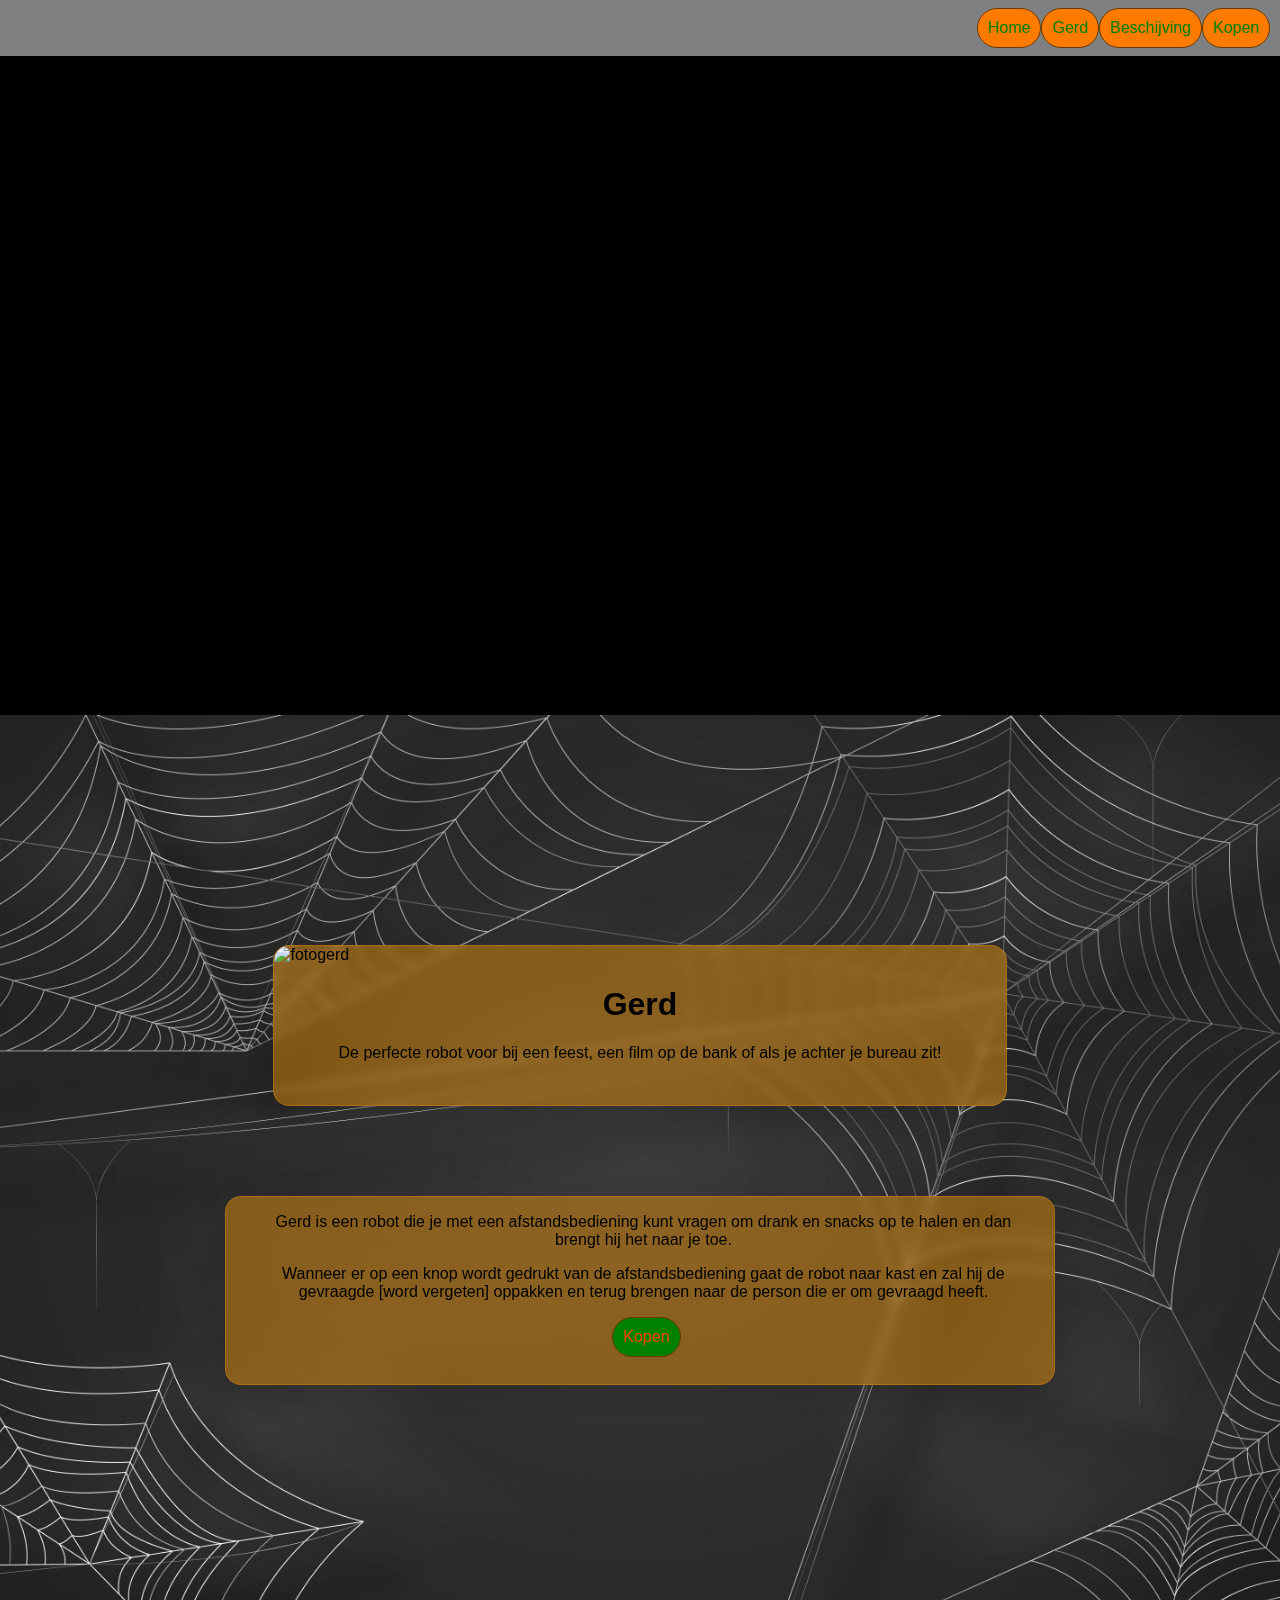
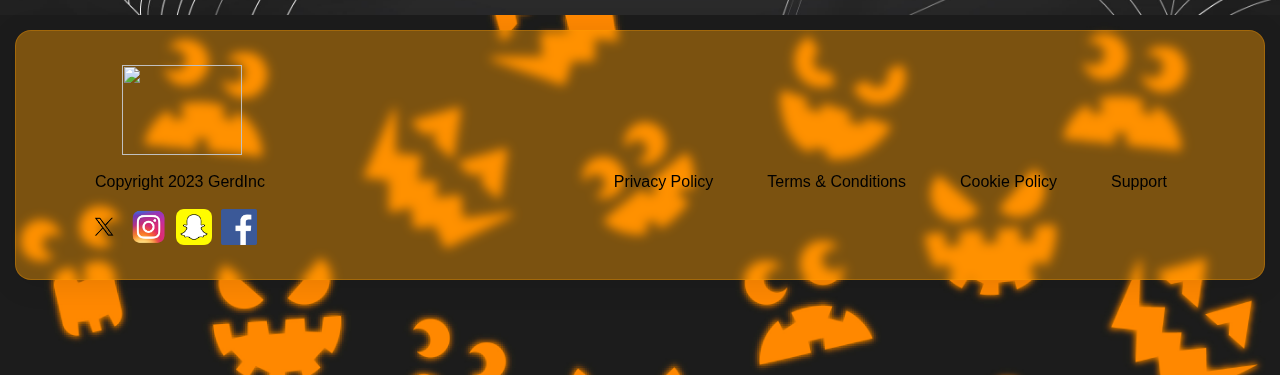
==== index.html @ e0a87e34 "Add files via upload" ====
<!DOCTYPE html>
<html lang="en">

<head>
    <meta charset="UTF-8">
    <meta name="viewport" content="width=device-width, initial-scale=1.0, user-scalable=no">
    <link rel="stylesheet" href="css/style.css">
    <title>Gerd</title>
</head>

<!--Body-->

<body>
    <nav class="navbar" id="home">
        <div class="navlogo">
            <nav><a href=""><img class="logo" src="" alt=""></a></nav>
        </div>

        <div class="topnav">
            <a href="#home">Home</a>
            <a href="#gerd">Gerd</a>
            <a href="#beschijving">Beschijving</a>
            <a href="#kopen">Kopen</a>
        </div>
    </nav>

    <!--Header-->
    <header>
        <iframe width="1250" height="625" src="https://www.youtube.com/embed/datXv7dPGDU?si=nS-da7PhKOoh_v1L" title="YouTube video player" frameborder="0" allow="accelerometer; autoplay; clipboard-write; encrypted-media; gyroscope; picture-in-picture; web-share" allowfullscreen></iframe>
    </header>

    <!--Main-->
    <main>
        <section class="subheading">
            <div class="boxblur">
                <div class="main">
                    <div class="mainimg">
                        <img src="" alt="fotogerd">
                    </div>
                    <div class="maintext">
                        <h1>Gerd</h1>
                    </div>

                    <div class="maintext2">
                        <p>De perfecte robot voor bij een feest, een film op de bank of als je achter je bureau zit!</p>
                    </div>
                </div>
            </div>
        </section>

        <section class="subheading" id="Beschijving">
            <div class="subtextbackground">
                <div class="subtext">
                    <p>Gerd is een robot die je met een afstandsbediening kunt vragen om drank en snacks op te halen en
                        dan brengt hij het naar je toe.</p>
                    <p>Wanneer er op een knop wordt gedrukt van de afstandsbediening gaat de robot naar kast en zal hij de gevraagde [word vergeten] oppakken en terug brengen naar de person die er om gevraagd heeft.</p>

                    <div class="button" id="kopen">
                        <div class="kopen">
                            <a href="/kopen.html">Kopen</a>
                        </div>
                    </div>
                </div>
            </div>

        </section>
    </main>

    <!--Footer-->
    <footer>
        <div class="footerbackground">
            <div class="footerbox">
                <div class="logocontainer">
                    <img class="logobottom" src="./images/" alt="">
                </div>
        
                <div class="copyrightlinks">
                    <div class="copyright">
                        <a href="">Copyright 2023 GerdInc</a>
                    </div>
        
                    <a class="links" href="">Privacy Policy</a>
                    <a class="links" href="">Terms & Conditions</a>
                    <a class="links" href="">Cookie Policy</a>
                    <a class="links" href="/support.html">Support</a>
                </div>
        
                <div class="socialscontainer">
                    <img class="socials" src="./images/X.png" alt="">
                    <img class="socials" src="./images/Instagram_Logo.png" alt="">
                    <img class="socials" src="./images/Snapchat_Logo.png" alt="">
                    <img class="socials" src="./images/Facebook_Logo.png" alt="">
                </div>
            </div>
        </div>
    </footer>

</body>

</html>
---- css/style.css ----
* {
    box-sizing: border-box;
    font-family: Verdana, Geneva, Tahoma, sans-serif;
}

body {
    scroll-behavior: smooth;
    margin: 0px;
    background-size: cover;
}

nav {
    display: flex;
    flex-direction: row;
    justify-content: space-between;
    align-items: center;
    padding: 8px 10px;
    top: 0px;
}

nav a {
    padding: 0px 5px;
    color: black;
}

.navbar {
    background-color: grey;
}

/*Te doen: Logo toevoegen.*/
.navlogo {
    margin: ;
}

.logo {
    width: 50px;
}

a {
    text-decoration: none;
}

.topnav {
    display: flex;
    flex-direction: row;
}

.topnav a {
    text-align: center;
    padding: 10px;
    background-color: rgb(255, 123, 0);
    border-radius: 360px;
    border: 1px solid rgb(104, 59, 0);
    color: green;
}

.topnav a:hover {
    background-size: 100% 100%;
    background-position: 0px 0px;
    background-color: yellow;
    color: black;
}

p {
    display: flex;
}

/*Te doen: Video*/
header {
    background-color: black;
    padding: 15px;
}

h1 {
    text-align: center;
    font-size: 2rem;
}

/* Box blur */
.boxblur {
    background: rgba(255, 157, 0, 0.42);
    border-radius: 16px;
    box-shadow: 0 4px 30px rgba(0, 0, 0, 0.1);
    backdrop-filter: blur(5px);
    -webkit-backdrop-filter: blur(5px);
    border: 1px solid rgba(255, 157, 0, 0.3);
    padding: 0vh 0vh 3vh 0vh;
    margin: 5vh 25vh 5vh 25vh;
    overflow: auto;
}

main {
    display: flex;
    align-items: center;
    justify-content: center;
    background-color: lightgrey;
    flex-direction: column;
    /*Background*/
    width: 100%;
    height: 100vh;
    background-image: url(../images/Grey_Halloween_Cobweb_Background4289601.jpg);
    background-repeat: no-repeat;
    background-position: center;
    background-size: cover;
}

.maintext {
    text-align: center;
}

.maintext2 {
    margin-left: 5vw;
    margin-right: 5vw;
    text-align: center;
}

.kopen {
    display: flex;
    flex-direction: row;
    justify-content: center;
    align-items: center;
}

.kopen a {
    
    color: orangered;
    padding: 10px;
    border-radius: 360px;
    background-color: green;
    border: 1px solid rgb(104, 59, 0);
}

.kopen a:hover {
    background-size: 100% 100%;
    background-position: 0px 0px;
    background-color: orange;
    color: brown;
}

section {
    display: flex;
    justify-content: center;
}

.subheading {
    display: flex;
    justify-content: center;
    align-items: center;
}

.subtext {
    /* From https://css.glass */
    background: rgba(255, 157, 0, 0.42);
    border-radius: 16px;
    box-shadow: 0 4px 30px rgba(0, 0, 0, 0.1);
    backdrop-filter: blur(5px);
    -webkit-backdrop-filter: blur(5px);
    border: 1px solid rgba(255, 157, 0, 0.3);
    padding: 0vh 1vw 3vh 2vw;
    margin: 5vh 25vh 5vh 25vh;
    overflow: auto;
}

.subtext p {
    color: black;
    text-align: center;
    padding-right: 6px;
}

/*Footer*/
.footerbackground {
    background-color: grey;
    width: 100%;
    height: 40vh;
    background-image: url(../images/171462-OWUPOA-915.jpg);
    background-repeat: no-repeat;
    background-size: cover;
    padding: 15px;
}

.footerbox {
    padding: 34px;
    text-align: center;
    color: black;
    font-family: Arial, Helvetica, sans-serif;
    /* Box */
    background: rgba(255, 157, 0, 0.42);
    border-radius: 16px;
    box-shadow: 0 4px 30px rgba(0, 0, 0, 0.1);
    backdrop-filter: blur(5px);
    -webkit-backdrop-filter: blur(5px);
    border: 1px solid rgba(255, 157, 0, 0.3);
    overflow: hidden;
}

.logocontainer {
    display: flex;
    margin-bottom: 2vh;
    margin-left: 8vh;
}

.logobottom {
    height: 90px;
    width: 120px;
}

.copyright {
    margin-right: auto;
}

.copyright a {
    color: black;
}

.socialscontainer {
    display: flex;
    margin-left: 4vh;
    margin-top: 2vh;
}

.socials {
    height: 4vh;
    width: 5vh;
    padding: 0vh 1vh 0vh 0vh;
}

.links {
    color: black;
    text-align: center;
    text-decoration: none;
    margin: 0vh 3vh 0vh 3vh;
}

.copyrightlinks {
    display: flex;
    justify-content: end;
    margin-right: 4vh;
    margin-left: 5vh;
}

/*Support en aankoop form*/
form {
    margin-left: 50vh;
    margin-right: 50vh;
    text-align: start;
}

.sectionsupport {
    justify-content: center;
    background-color: rgb(238, 238, 238);
    padding: 5vh 0vh 10vh 0vh;
}

form label {
    padding-bottom: 1vh;
}

.firstname,
.lastname,
.email,
.city,
.date,
.kies,
.question,
.register,
.addres {
    display: flex;
    flex-direction: column;
    padding: 1vh;
    font-weight: bold;
}

.yesno {
    font-weight: normal;
}

.name,
.citydate {
    display: flex;
}


.checkbox {
    padding: 1vh;
}

/*Textboxes*/
input[type="text"],
select,
input[type="email"],
input[type="date"],
input[type="city"],
input[type="radio"],
input[type="checkbox"] {
    padding: 1vh 10vh 1vh 1vh;
    font-size: 1rem;
}

input[type="questionbox"] {
    padding: 0vh 10vh 15vh 1vh;
    font-size: 1rem;
}

/*Moet ingevuld worden*/
input:invalid {
    display: inline;
}

/*Versturen knop*/
.submit {
    display: flex;
    justify-content: center;
    margin-top: 2vh;
}

button {
    text-align: center;
    display: block;
    font-size: 1.5rem;
    color: white;
    background-size: 100% 100%;
    background-position: 0px 0px, 0px 0px, 0px 0px, 0px 0px, 0px 0px;
    background-image: radial-gradient(49% 81% at 45% 47%, #FFE20345 0%, #073AFF00 100%), radial-gradient(113% 91% at 17% -2%, #0048FFFF 1%, #FF000000 99%), radial-gradient(142% 91% at 83% 7%, #00FFD0FF 1%, #FF000000 99%), radial-gradient(142% 91% at -6% 74%, #2000FFFF 1%, #FF000000 99%), radial-gradient(142% 91% at 111% 84%, #003DFFFF 0%, #8500FFFF 100%);
    padding: 2vh 6vh;
    border: 1px solid black;
    border-radius: 1vh;
}

.sectionaankoop {
    justify-content: center;
    background-color: rgb(238, 238, 238);
    padding: 5vh 0vh 10vh 0vh;
}
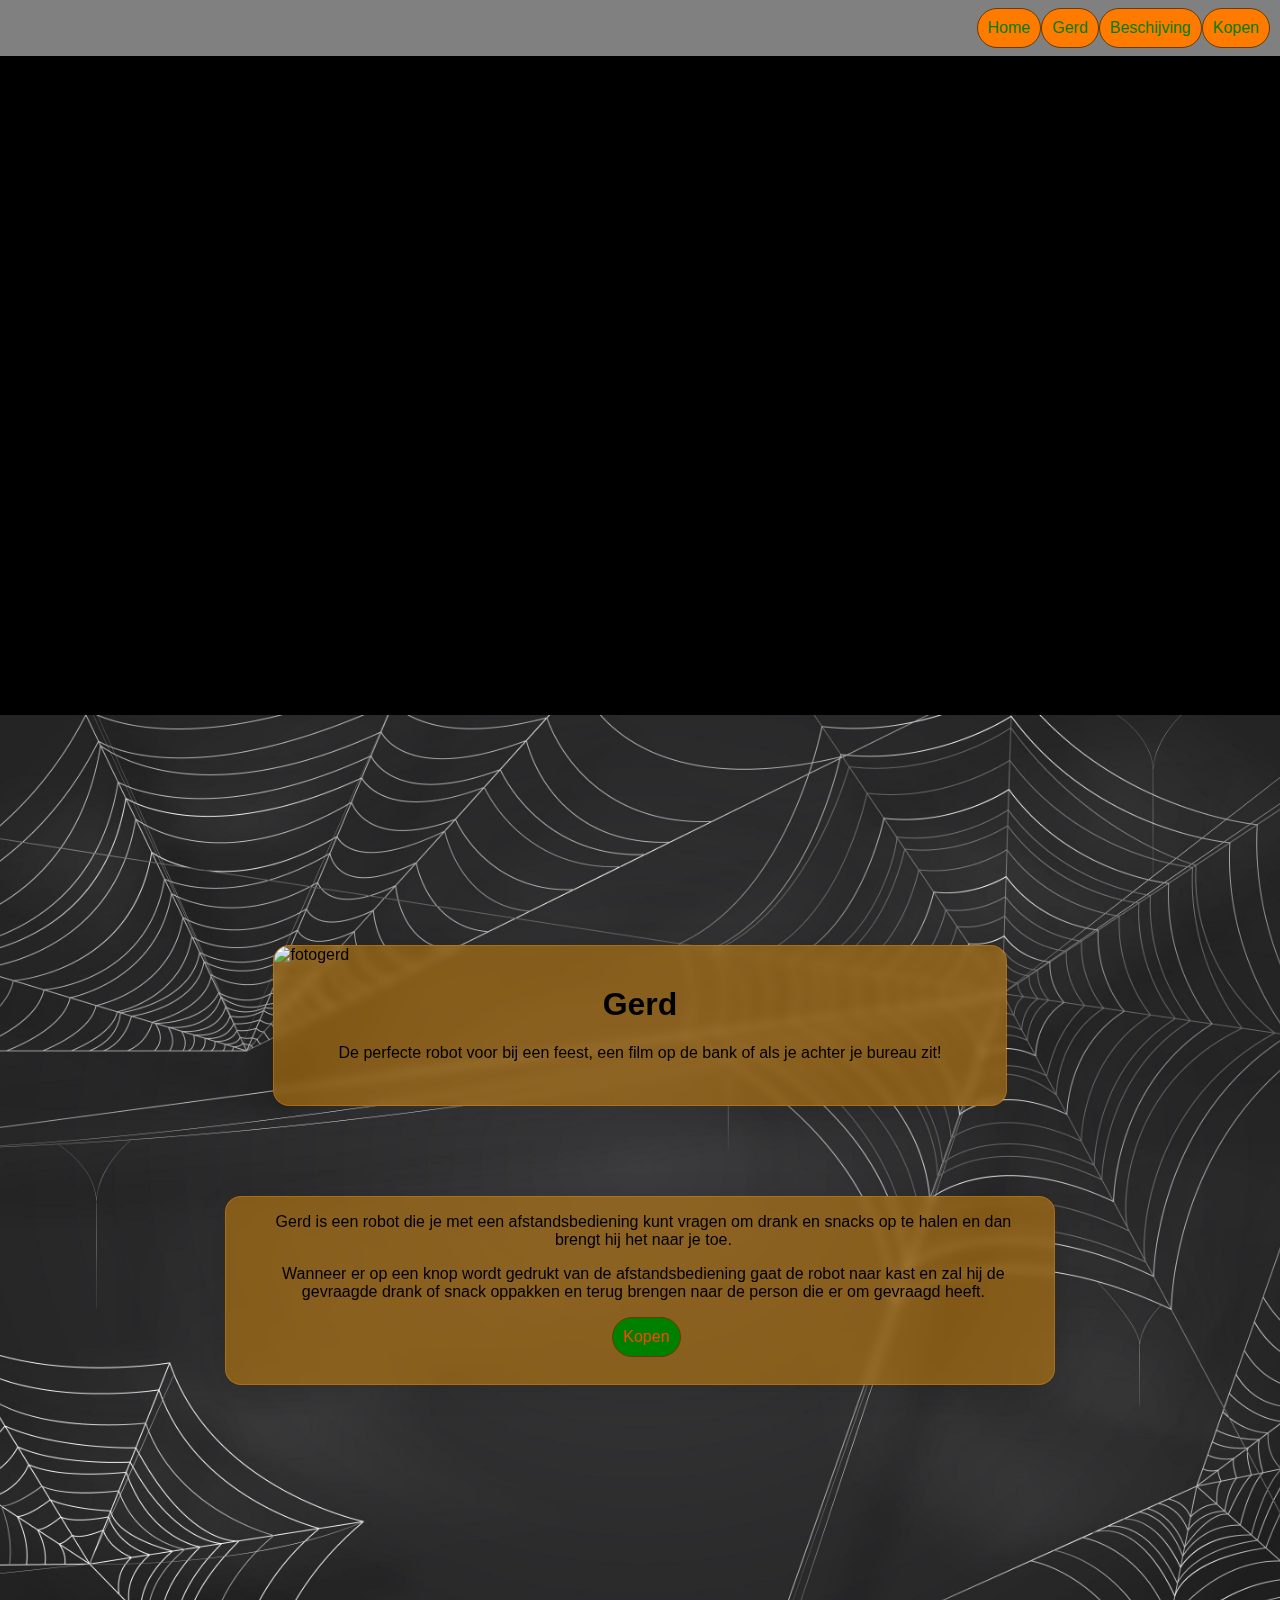
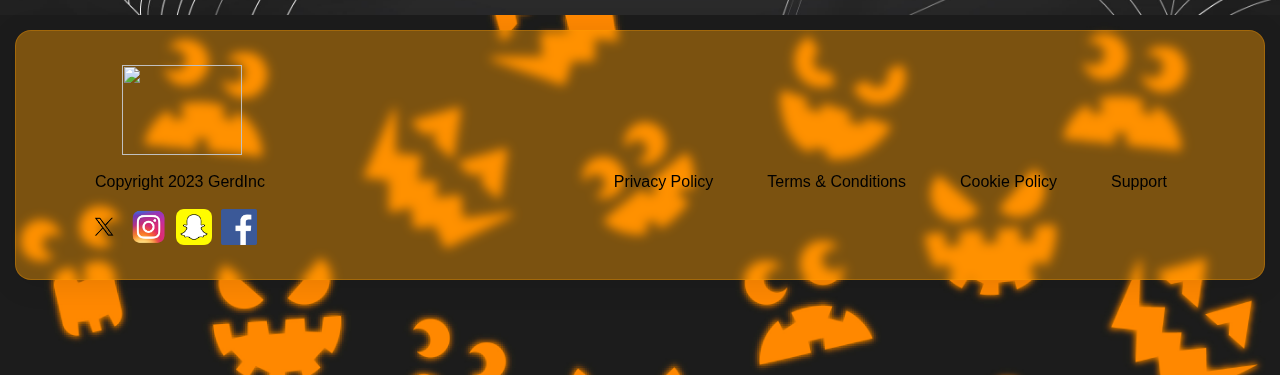
==== commit e67550b0: "Update index.html" ====
--- a/index.html
+++ b/index.html
@@ -13,7 +13,7 @@
 <body>
     <nav class="navbar" id="home">
         <div class="navlogo">
-            <nav><a href=""><img class="logo" src="" alt=""></a></nav>
+            <nav><a href="images/Gerdy-removebg-preview.png"><img class="logo" src="" alt=""></a></nav>
         </div>
 
         <div class="topnav">
@@ -26,7 +26,9 @@
 
     <!--Header-->
     <header>
-        <iframe width="1250" height="625" src="https://www.youtube.com/embed/datXv7dPGDU?si=nS-da7PhKOoh_v1L" title="YouTube video player" frameborder="0" allow="accelerometer; autoplay; clipboard-write; encrypted-media; gyroscope; picture-in-picture; web-share" allowfullscreen></iframe>
+        <div class="headervideo">
+            <iframe width="1250" height="625" src="https://www.youtube.com/embed/datXv7dPGDU?si=nS-da7PhKOoh_v1L" title="YouTube video player" frameborder="0" allow="accelerometer; autoplay; clipboard-write; encrypted-media; gyroscope; picture-in-picture; web-share" allowfullscreen></iframe>
+        </div>
     </header>
 
     <!--Main-->
@@ -53,7 +55,7 @@
                 <div class="subtext">
                     <p>Gerd is een robot die je met een afstandsbediening kunt vragen om drank en snacks op te halen en
                         dan brengt hij het naar je toe.</p>
-                    <p>Wanneer er op een knop wordt gedrukt van de afstandsbediening gaat de robot naar kast en zal hij de gevraagde [word vergeten] oppakken en terug brengen naar de person die er om gevraagd heeft.</p>
+                    <p>Wanneer er op een knop wordt gedrukt van de afstandsbediening gaat de robot naar kast en zal hij de gevraagde drank of snack oppakken en terug brengen naar de person die er om gevraagd heeft.</p>
 
                     <div class="button" id="kopen">
                         <div class="kopen">
@@ -71,7 +73,7 @@
         <div class="footerbackground">
             <div class="footerbox">
                 <div class="logocontainer">
-                    <img class="logobottom" src="./images/" alt="">
+                    <img class="logobottom" src="images/Gerdy-removebg-preview.png" alt="">
                 </div>
         
                 <div class="copyrightlinks">
@@ -97,4 +99,4 @@
 
 </body>
 
-</html>+</html>
--- a/css/style.css
+++ b/css/style.css
@@ -122,7 +122,7 @@
 }
 
 .kopen a {
-    
+
     color: orangered;
     padding: 10px;
     border-radius: 360px;
@@ -330,4 +330,73 @@
     justify-content: center;
     background-color: rgb(238, 238, 238);
     padding: 5vh 0vh 10vh 0vh;
+}
+
+@media (width <=425px) {
+    * {
+        flex-direction: column;
+        align-items: center;
+    }
+
+    .topnav {
+        flex-direction: column;
+    }
+
+    body {
+        overflow-x: hidden;
+    }
+
+    .headervideo {
+        max-width: 100%;
+        height: auto;
+        min-width: 100px;
+    }
+
+    .main {
+        width: 100%;
+    }
+
+    .mainimg img {
+        max-width: 100%;
+        height: auto;
+        min-width: 100px;
+    }
+
+    .logocontainer {
+        align-items: center;
+    }
+
+    .socialscontainer {
+        align-items: center;
+    }
+}
+
+@media (max-width: 530px) {
+    .copyrightlinks {
+        flex-direction: column;
+    }
+}
+
+@media (max-width: 720px) {
+    .row {
+        flex-direction: column;
+    }
+}
+
+@media (orientation: portrait) {
+    nav {
+        flex-direction: column;
+    }
+
+    .firstname,
+    .lastname,
+    .email,
+    .city,
+    .date,
+    .kies,
+    .question,
+    .register,
+    .addres {
+        margin: 2vh 0;
+    }
 }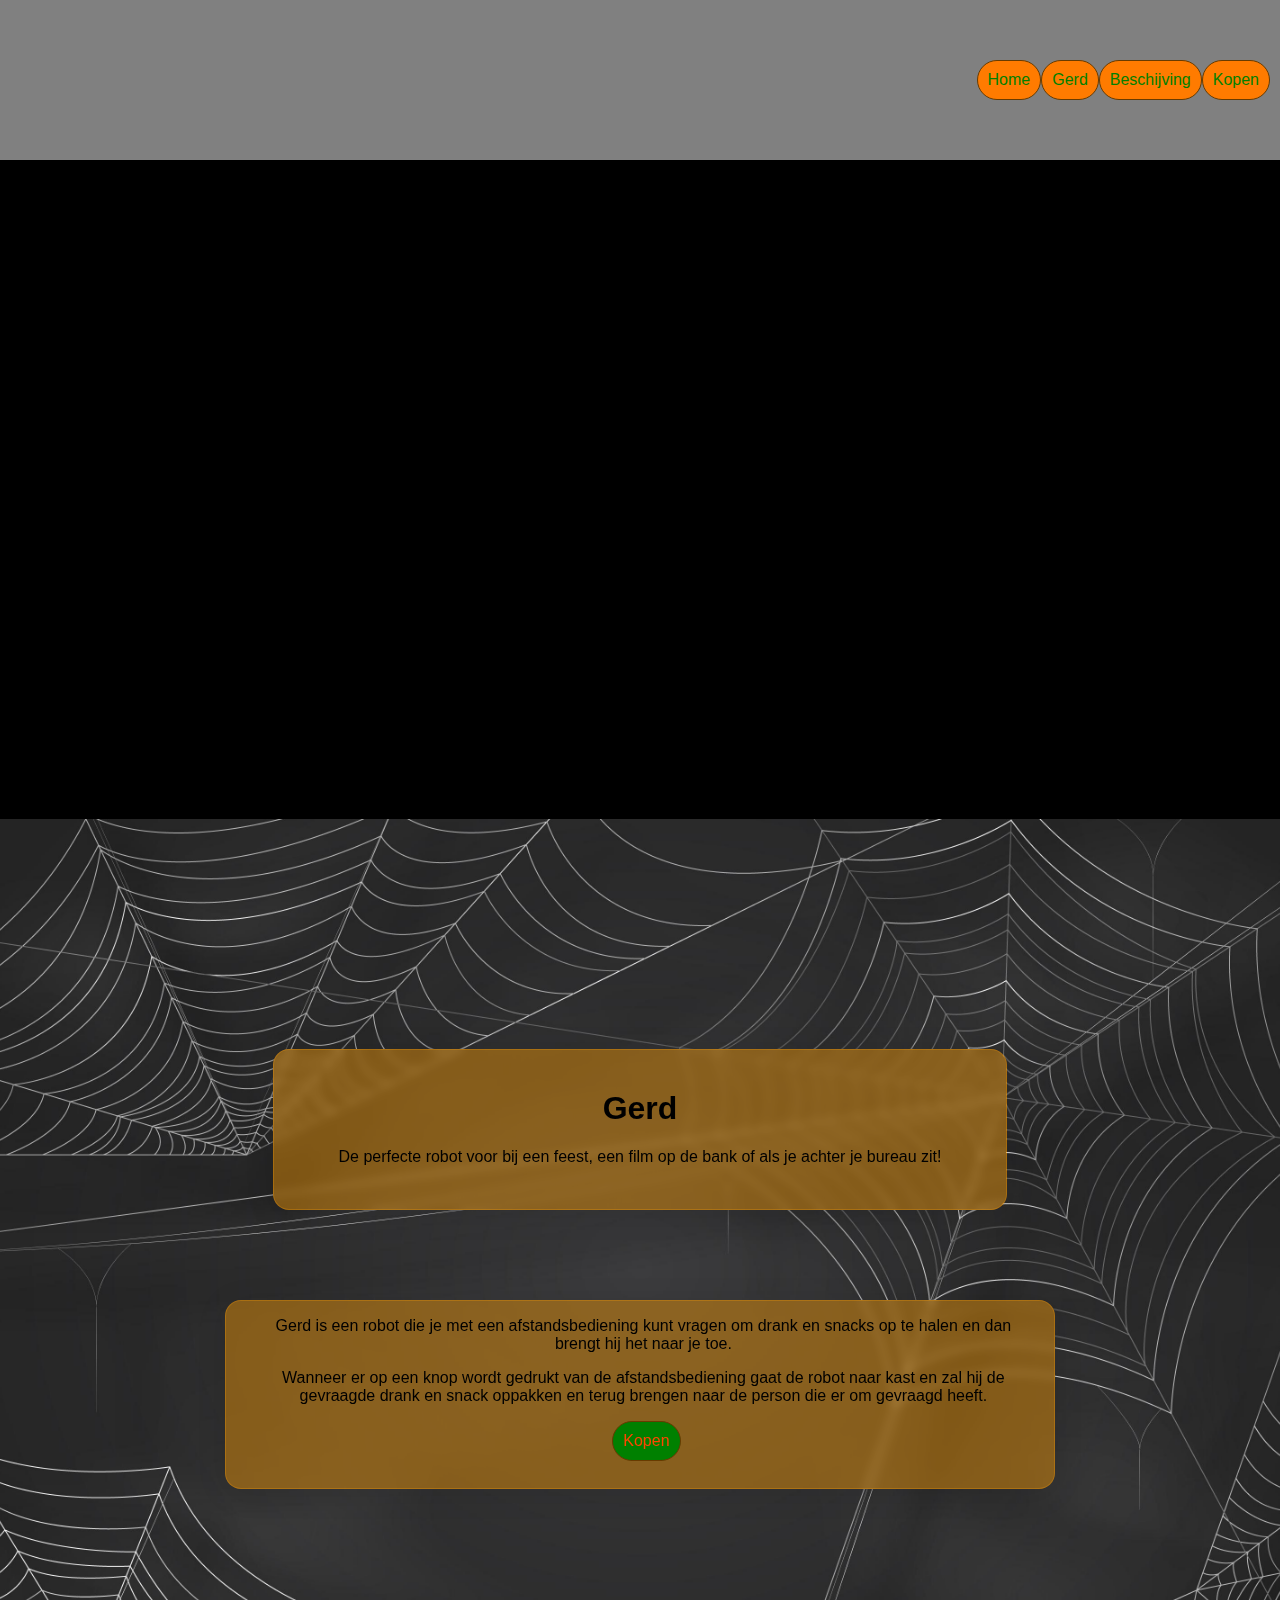
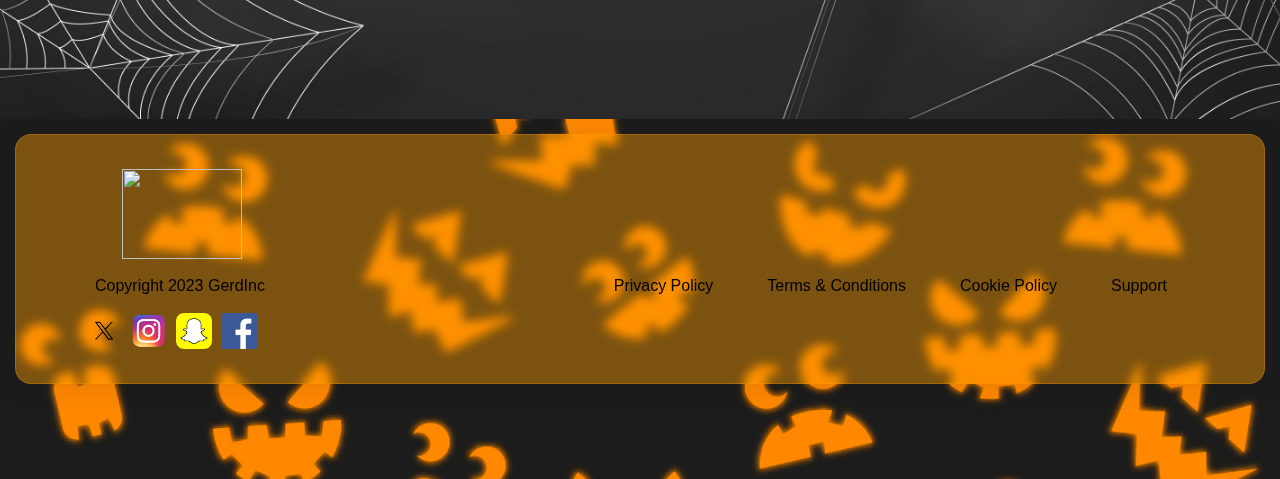
==== commit 770a0a72: "Add files via upload" ====
--- a/index.html
+++ b/index.html
@@ -13,7 +13,7 @@
 <body>
     <nav class="navbar" id="home">
         <div class="navlogo">
-            <nav><a href="images/Gerdy-removebg-preview.png"><img class="logo" src="" alt=""></a></nav>
+            <nav><a href="./images/Gerdy-removebg-preview.png"><img class="logo" src="" alt=""></a></nav>
         </div>
 
         <div class="topnav">
@@ -37,7 +37,7 @@
             <div class="boxblur">
                 <div class="main">
                     <div class="mainimg">
-                        <img src="" alt="fotogerd">
+                        <img src="./images/GerdImage.png" alt="">
                     </div>
                     <div class="maintext">
                         <h1>Gerd</h1>
@@ -55,7 +55,7 @@
                 <div class="subtext">
                     <p>Gerd is een robot die je met een afstandsbediening kunt vragen om drank en snacks op te halen en
                         dan brengt hij het naar je toe.</p>
-                    <p>Wanneer er op een knop wordt gedrukt van de afstandsbediening gaat de robot naar kast en zal hij de gevraagde drank of snack oppakken en terug brengen naar de person die er om gevraagd heeft.</p>
+                    <p>Wanneer er op een knop wordt gedrukt van de afstandsbediening gaat de robot naar kast en zal hij de gevraagde drank en snack oppakken en terug brengen naar de person die er om gevraagd heeft.</p>
 
                     <div class="button" id="kopen">
                         <div class="kopen">
@@ -73,7 +73,7 @@
         <div class="footerbackground">
             <div class="footerbox">
                 <div class="logocontainer">
-                    <img class="logobottom" src="images/Gerdy-removebg-preview.png" alt="">
+                    <img class="logobottom" src="./images/Gerdy-removebg-preview.png" alt="">
                 </div>
         
                 <div class="copyrightlinks">
@@ -99,4 +99,4 @@
 
 </body>
 
-</html>
+</html>--- a/css/style.css
+++ b/css/style.css
@@ -27,9 +27,8 @@
     background-color: grey;
 }
 
-/*Te doen: Logo toevoegen.*/
 .navlogo {
-    margin: ;
+    margin: 55px;
 }
 
 .logo {
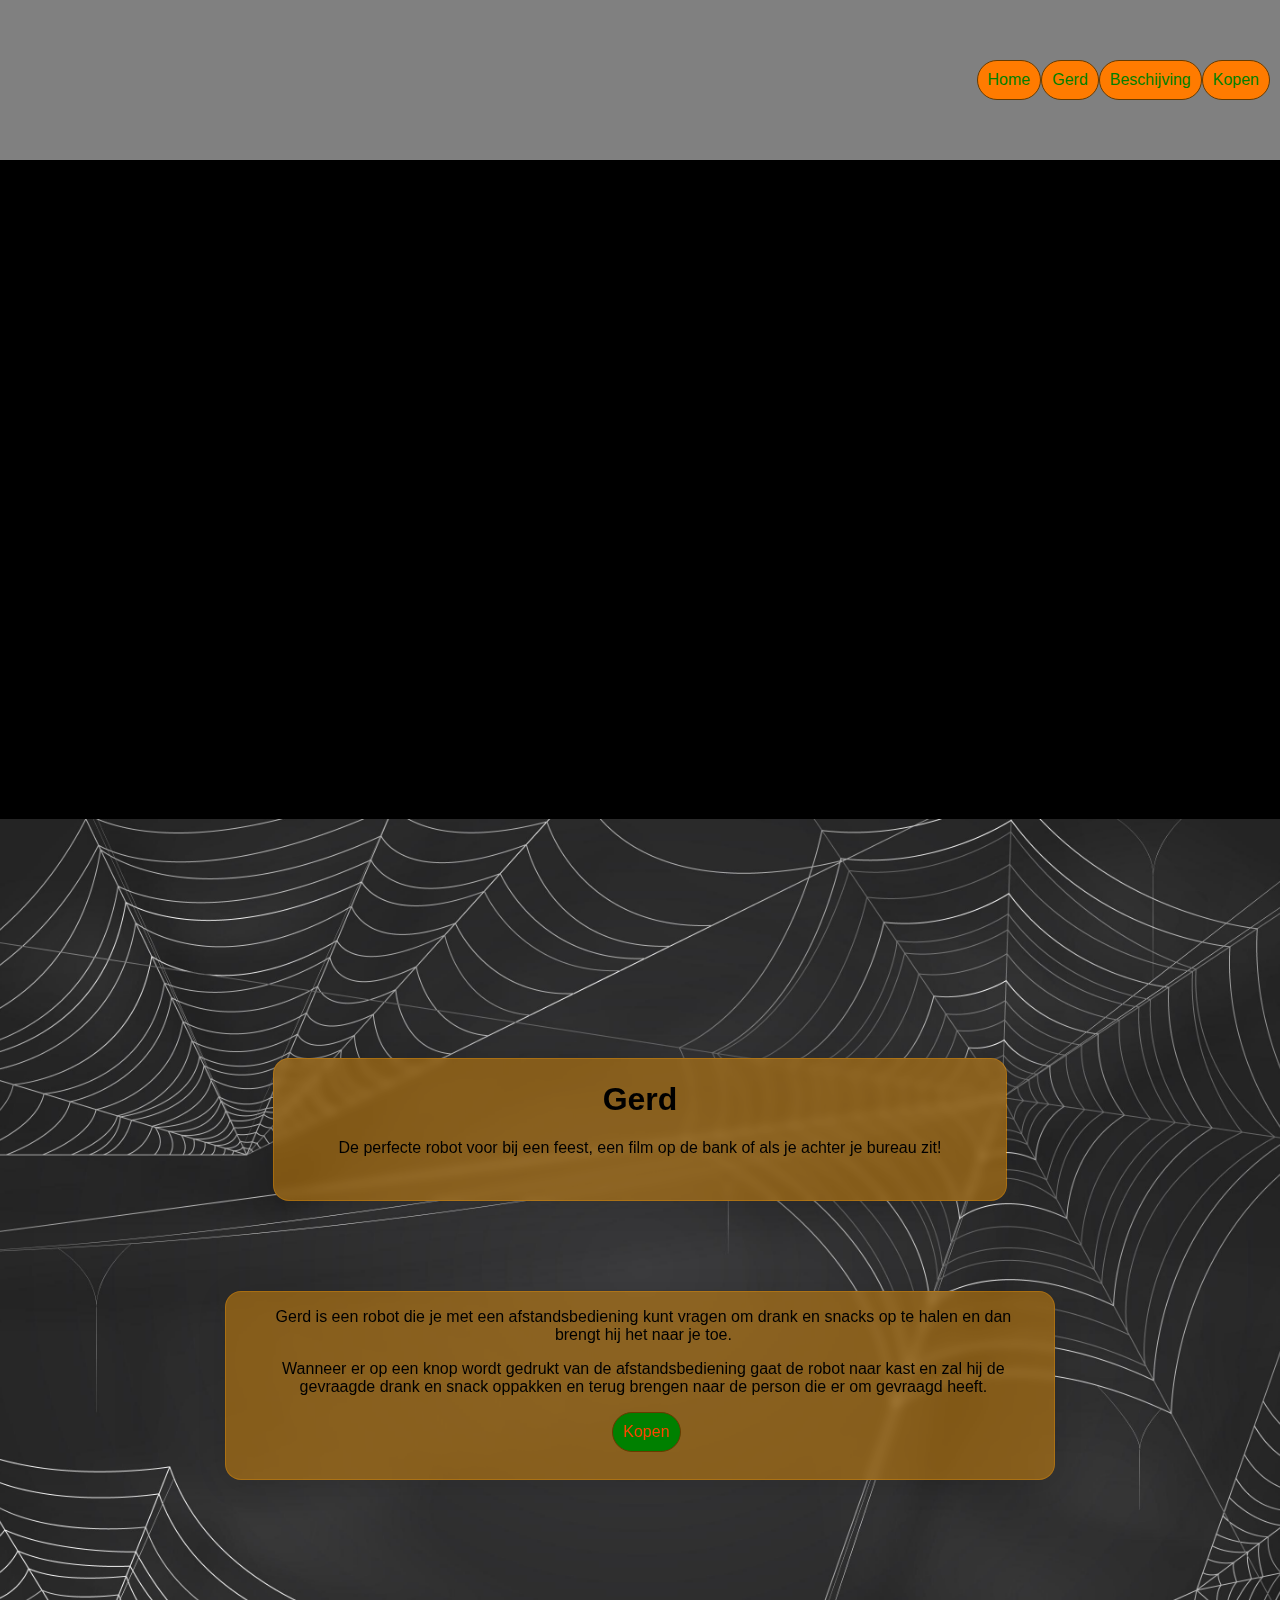
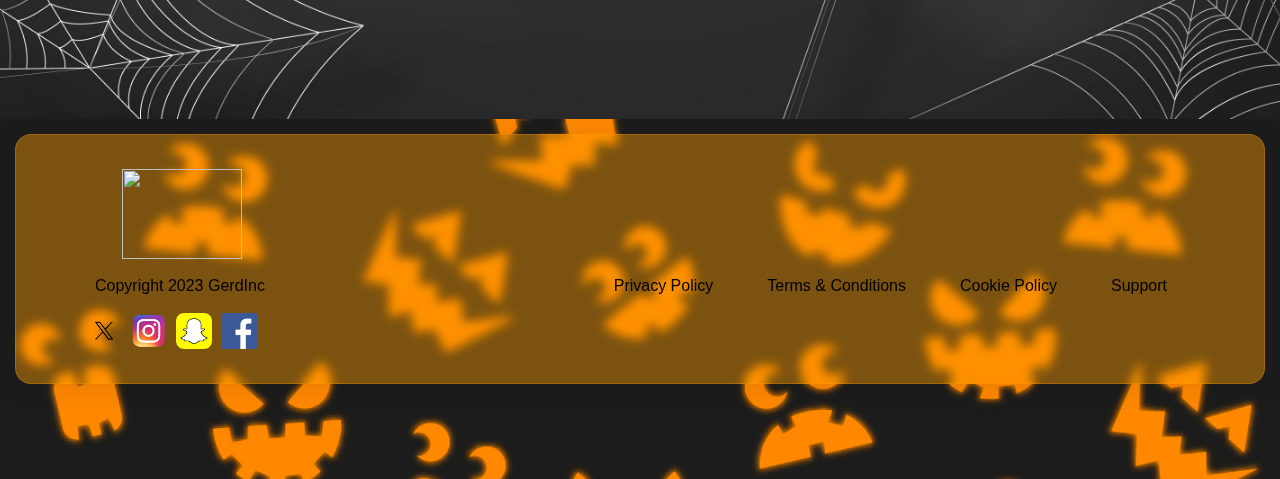
==== commit 2bcf2aaa: "Add files via upload" ====
--- a/index.html
+++ b/index.html
@@ -36,9 +36,6 @@
         <section class="subheading">
             <div class="boxblur">
                 <div class="main">
-                    <div class="mainimg">
-                        <img src="./images/GerdImage.png" alt="">
-                    </div>
                     <div class="maintext">
                         <h1>Gerd</h1>
                     </div>
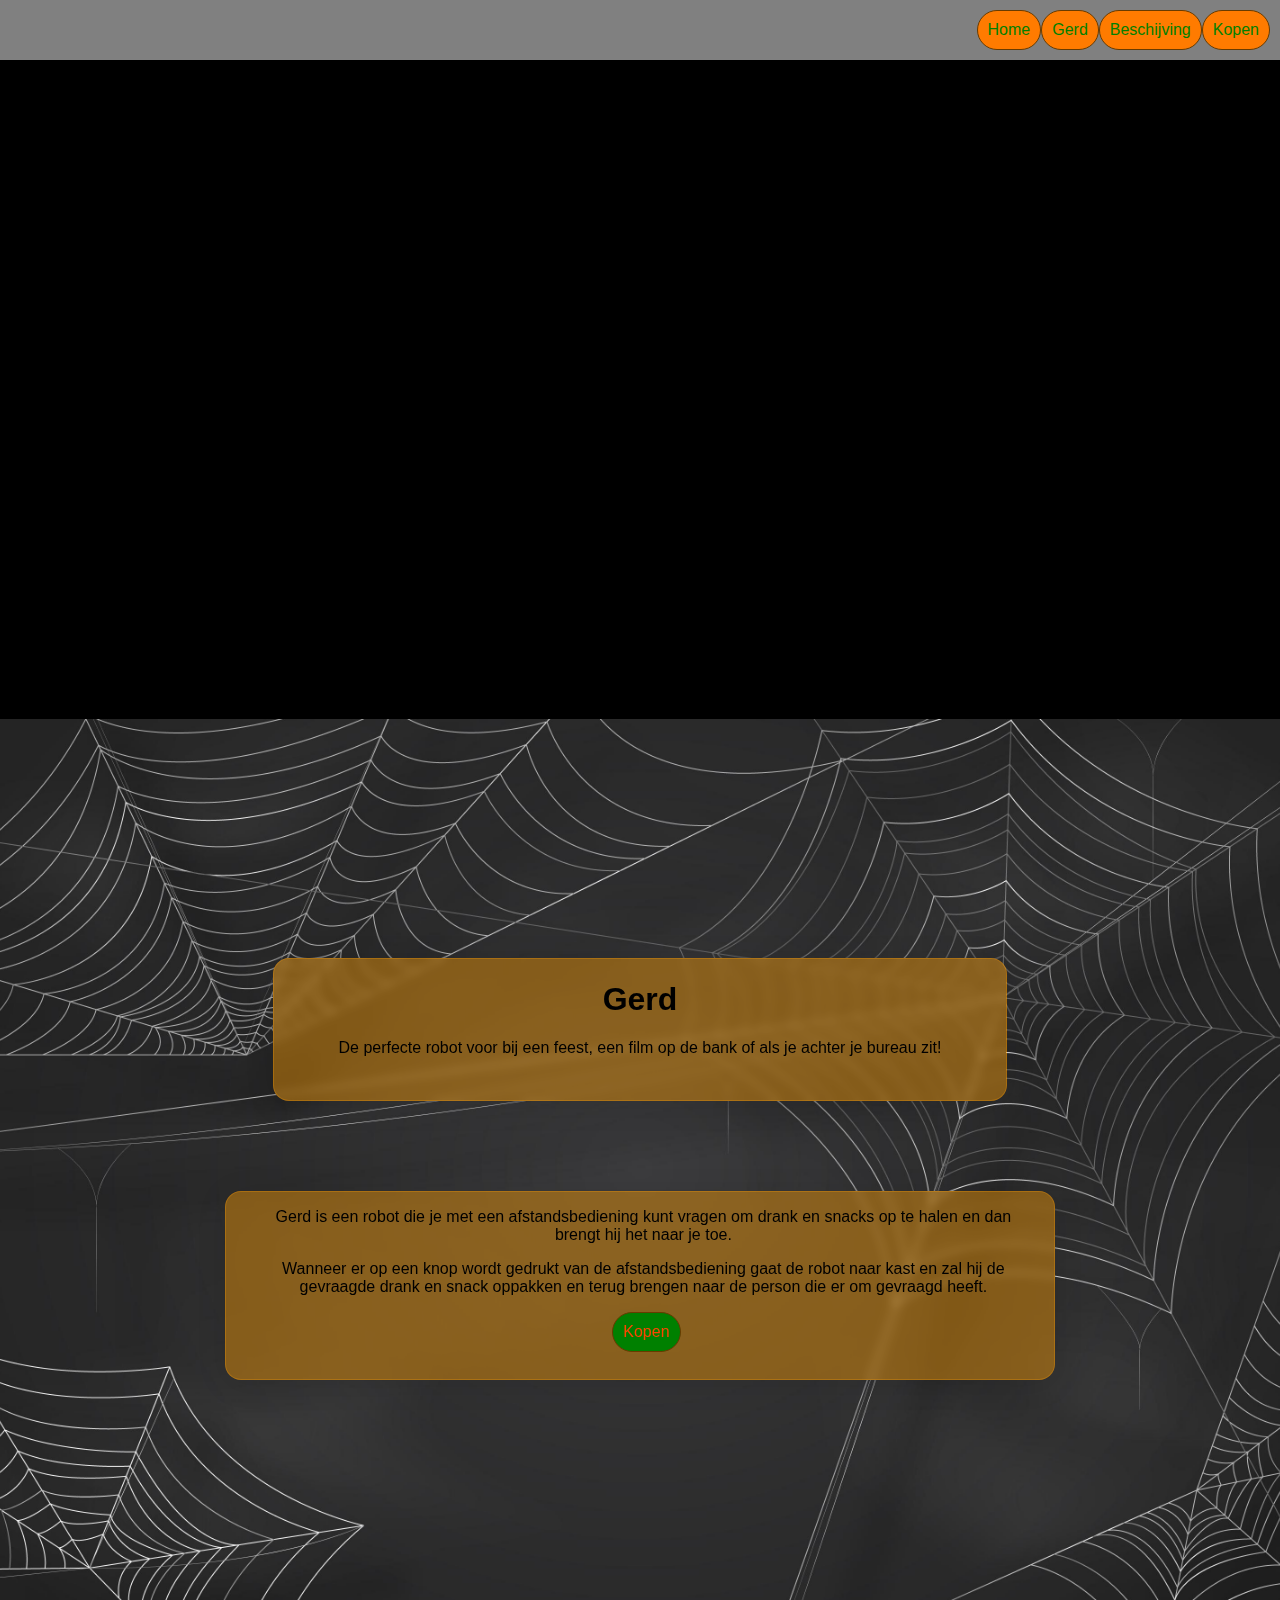
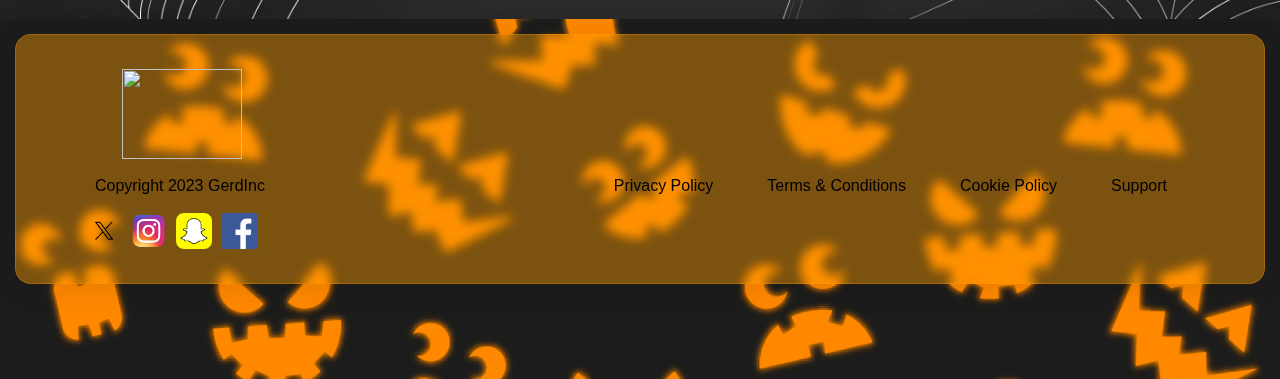
==== commit 34e53b9e: "Update index.html" ====
--- a/index.html
+++ b/index.html
@@ -13,7 +13,7 @@
 <body>
     <nav class="navbar" id="home">
         <div class="navlogo">
-            <nav><a href="./images/Gerdy-removebg-preview.png"><img class="logo" src="" alt=""></a></nav>
+            <nav><a href="#home"><img class="logo" src="images/Gerdy-removebg-preview.png" alt=""></a></nav>
         </div>
 
         <div class="topnav">
@@ -70,7 +70,7 @@
         <div class="footerbackground">
             <div class="footerbox">
                 <div class="logocontainer">
-                    <img class="logobottom" src="./images/Gerdy-removebg-preview.png" alt="">
+                    <img class="logobottom" src="images/Gerdy-removebg-preview.png" alt="">
                 </div>
         
                 <div class="copyrightlinks">
@@ -81,11 +81,11 @@
                     <a class="links" href="">Privacy Policy</a>
                     <a class="links" href="">Terms & Conditions</a>
                     <a class="links" href="">Cookie Policy</a>
-                    <a class="links" href="/support.html">Support</a>
+                    <a class="links" href="support.html">Support</a>
                 </div>
         
                 <div class="socialscontainer">
-                    <img class="socials" src="./images/X.png" alt="">
+                    <img class="socials" src="images/X.png" alt="">
                     <img class="socials" src="./images/Instagram_Logo.png" alt="">
                     <img class="socials" src="./images/Snapchat_Logo.png" alt="">
                     <img class="socials" src="./images/Facebook_Logo.png" alt="">
@@ -96,4 +96,4 @@
 
 </body>
 
-</html>+</html>
--- a/css/style.css
+++ b/css/style.css
@@ -28,7 +28,7 @@
 }
 
 .navlogo {
-    margin: 55px;
+    margin: 5px;
 }
 
 .logo {
@@ -355,12 +355,6 @@
         width: 100%;
     }
 
-    .mainimg img {
-        max-width: 100%;
-        height: auto;
-        min-width: 100px;
-    }
-
     .logocontainer {
         align-items: center;
     }
